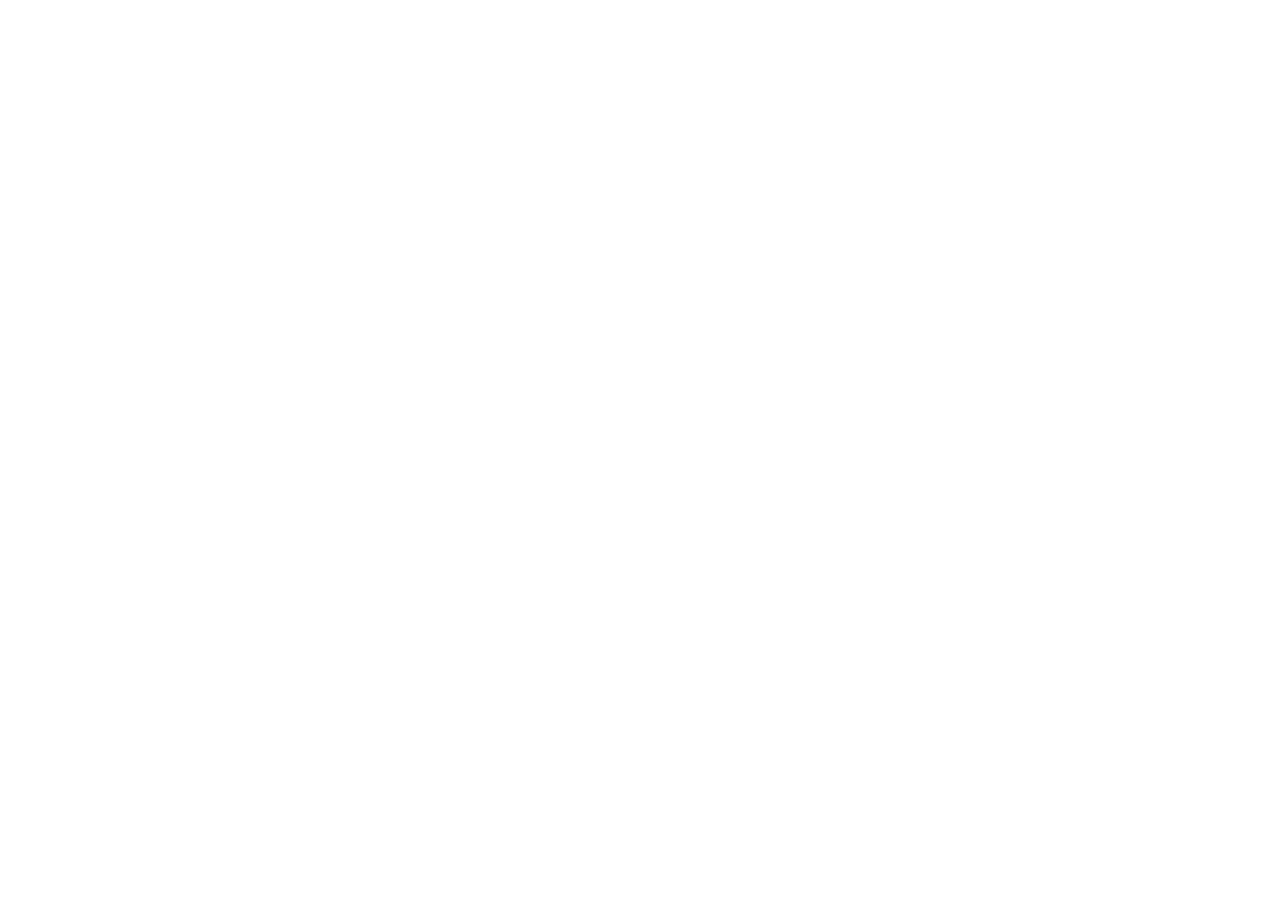
==== frontend/trace/index.html @ 23a09b87 "We decided to move away from processing temporarily for the demo. Instead, we will be using SVG grap" ====
<!DOCTYPE html>
<head>
  <title>Trace</title>
  <!-- SCRIPTS -->
  <script src="//ajax.googleapis.com/ajax/libs/jquery/1.11.1/jquery.min.js"></script>
  <script type="text/javascript" src="../scripts/Snap.svg-0.3.0/dist/snap.svg.js"></script>

  <!-- STYLESHEETS -->
  <link rel="stylesheet" type="text/css" href="trace.css">
</head>
<body>
  <svg id="screen"></svg>
</body>
</html>
---- frontend/trace/trace.css ----
body {
    position:fixed;
    top:0;
    left:0;
    width:100%;
    height:100%;
    overflow:hidden;
    margin:0;
}
#screen {
    position:absolute;
    top:0;
    left:0;
    width:100%;
    height:100%;
}
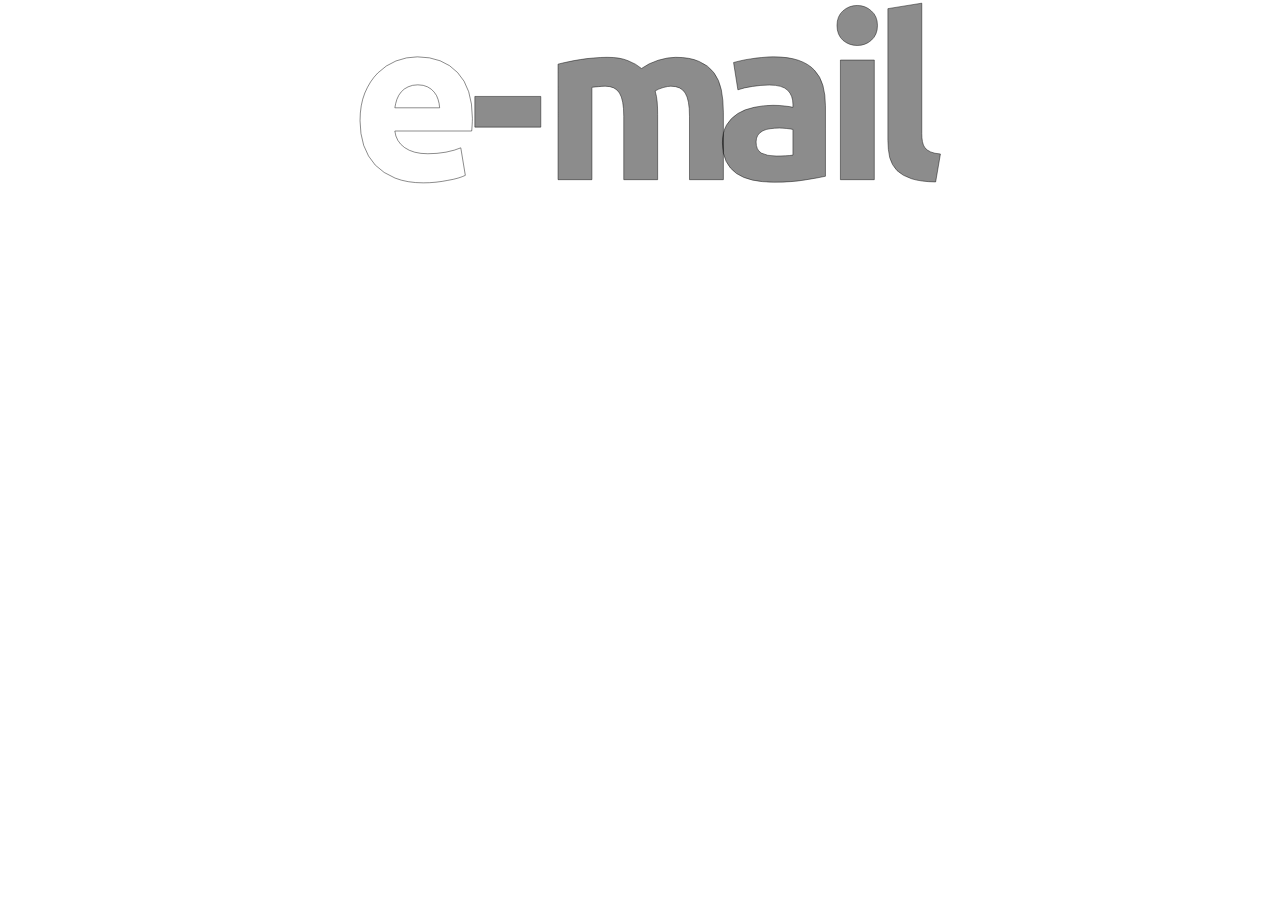
==== commit c1f34ca7: "Changed google api link to have http: at the beginning of it" ====
--- a/frontend/trace/index.html
+++ b/frontend/trace/index.html
@@ -1,14 +1,31 @@
+<?xml version="1.0" encoding="UTF-8" standalone="no"?>
 <!DOCTYPE html>
 <head>
   <title>Trace</title>
   <!-- SCRIPTS -->
-  <script src="//ajax.googleapis.com/ajax/libs/jquery/1.11.1/jquery.min.js"></script>
+  <script src="http://ajax.googleapis.com/ajax/libs/jquery/1.11.1/jquery.min.js"></script>
+  <script src="http://d3js.org/d3.v3.min.js"></script>
   <script type="text/javascript" src="../scripts/Snap.svg-0.3.0/dist/snap.svg.js"></script>
+
+  <!-- CONTROLLERS -->
+  <script type="text/javascript" src="./controllers/main.js"></script>
+
+  <!-- SERVICES -->
+  <script type="text/javascript" src="./services/Letter.js"></script>
 
   <!-- STYLESHEETS -->
   <link rel="stylesheet" type="text/css" href="trace.css">
 </head>
 <body>
-  <svg id="screen"></svg>
+  <!-- MAIN VIEW -->
+  <svg id="screen" xmlns="http://www.w3.org/2000/svg" xmlns:xlink="http://www.w3.org/1999/xlink">
+    <g id="email_text">
+      
+    </g>
+  </svg>
+  <!-- Element is used to normalize text -->
+  <div style="position:absolute;left:-10000px;top:0;font-size:1em" id="normal_text">
+    e
+  </div>
 </body>
 </html>
--- a/frontend/trace/trace.css
+++ b/frontend/trace/trace.css
@@ -13,4 +13,11 @@
     left:0;
     width:100%;
     height:100%;
+}
+.letter, .trace {
+    font-size:120px;
+    stroke:#000;
+}
+.trace {
+    cursor:default;
 }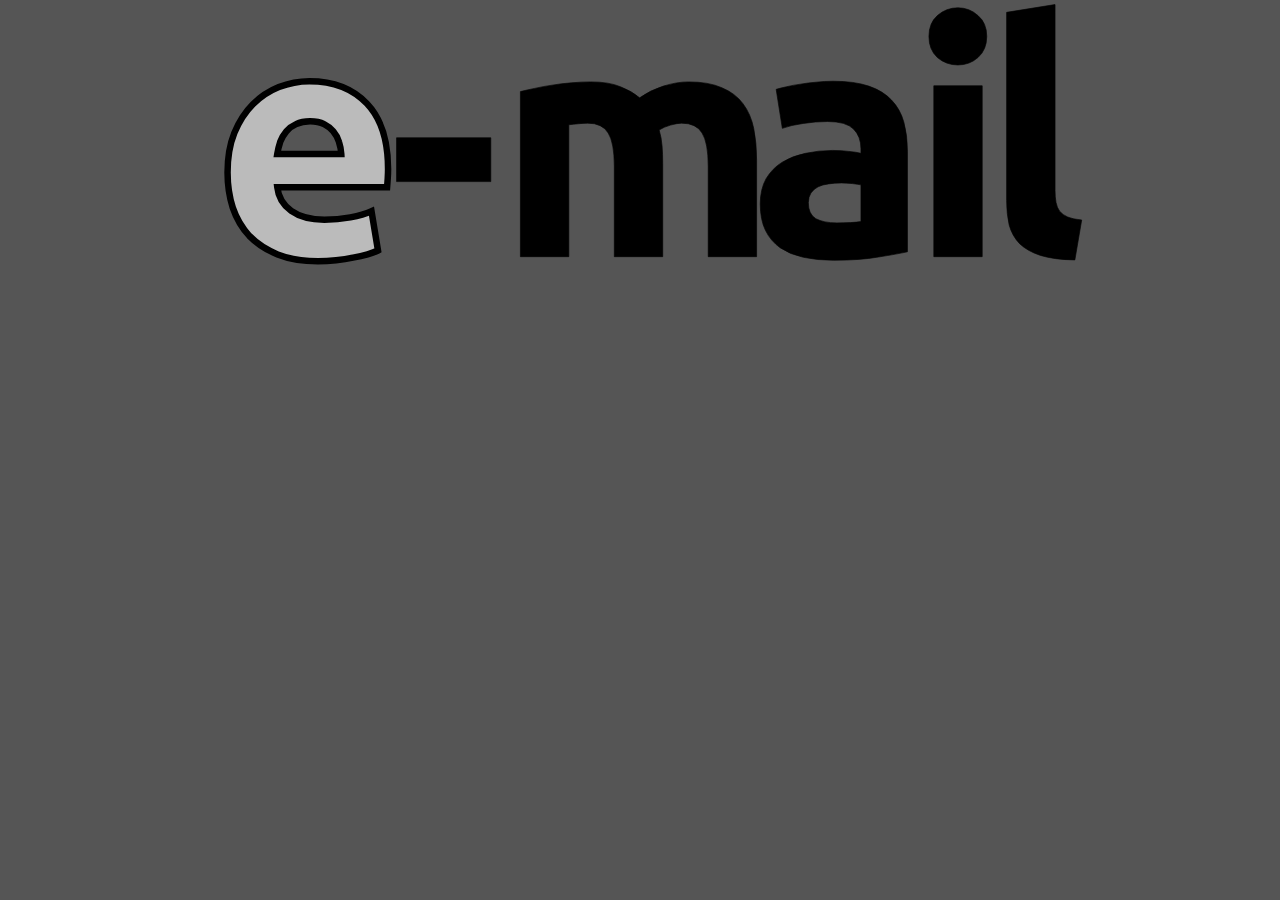
==== commit 8a60fd64: "Did a large portion of the trace game demo:" ====
--- a/frontend/trace/index.html
+++ b/frontend/trace/index.html
@@ -1,11 +1,12 @@
-<?xml version="1.0" encoding="UTF-8" standalone="no"?>
 <!DOCTYPE html>
+<html xmlns="http://www.w3.org/1999/xhtml">
 <head>
   <title>Trace</title>
   <!-- SCRIPTS -->
-  <script src="http://ajax.googleapis.com/ajax/libs/jquery/1.11.1/jquery.min.js"></script>
-  <script src="http://d3js.org/d3.v3.min.js"></script>
+  <script src="../scripts/jquery.min.js"></script>
+  <script src="models/d3.v3.min.js"></script>
   <script type="text/javascript" src="../scripts/Snap.svg-0.3.0/dist/snap.svg.js"></script>
+  <script type="text/javascript" src="../scripts/pixelate.min.js"></script>
 
   <!-- CONTROLLERS -->
   <script type="text/javascript" src="./controllers/main.js"></script>
@@ -16,13 +17,15 @@
   <!-- STYLESHEETS -->
   <link rel="stylesheet" type="text/css" href="trace.css">
 </head>
-<body>
+<body style="background-color:#555">
+  <canvas id="bg-image"></canvas>
   <!-- MAIN VIEW -->
   <svg id="screen" xmlns="http://www.w3.org/2000/svg" xmlns:xlink="http://www.w3.org/1999/xlink">
     <g id="email_text">
       
     </g>
   </svg>
+  <canvas id="canvas"></canvas>
   <!-- Element is used to normalize text -->
   <div style="position:absolute;left:-10000px;top:0;font-size:1em" id="normal_text">
     e
--- a/frontend/trace/trace.css
+++ b/frontend/trace/trace.css
@@ -20,4 +20,15 @@
 }
 .trace {
     cursor:default;
+}
+canvas {
+    position:absolute;
+    top:0;
+    left:0;
+    image-rendering: optimizeSpeed;
+    image-rendering: -moz-crisp-edges;
+    image-rendering: -webkit-optimize-contrast;
+    image-rendering: -o-crisp-edges;
+    image-rendering: crisp-edges;
+    -ms-interpolation-mode: nearest-neighbor;
 }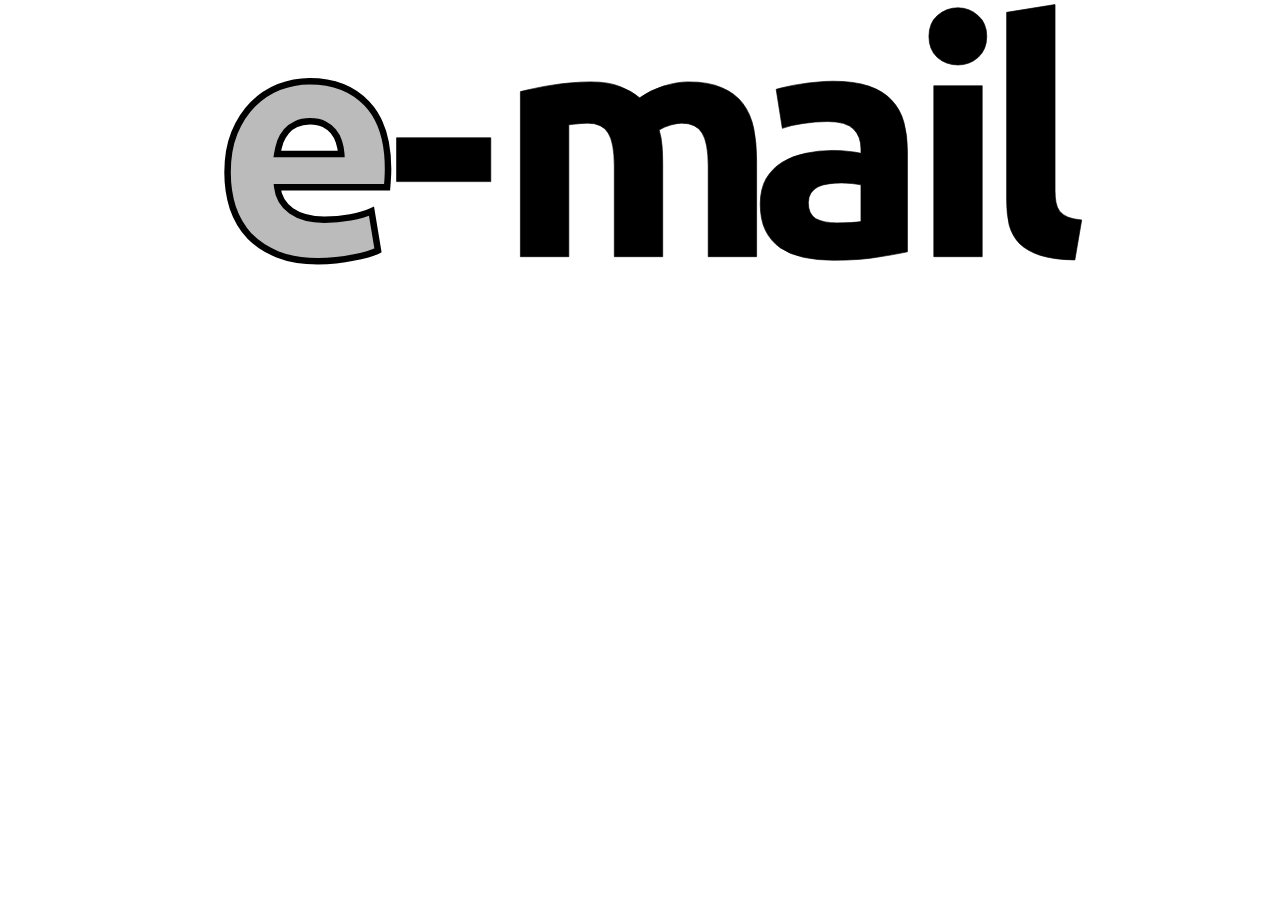
==== commit 9cce57eb: "Began work on comparing definitions (compareDefs.py). The function takes a JSON file name, opens the" ====
--- a/frontend/trace/index.html
+++ b/frontend/trace/index.html
@@ -17,7 +17,7 @@
   <!-- STYLESHEETS -->
   <link rel="stylesheet" type="text/css" href="trace.css">
 </head>
-<body style="background-color:#555">
+<body>
   <canvas id="bg-image"></canvas>
   <!-- MAIN VIEW -->
   <svg id="screen" xmlns="http://www.w3.org/2000/svg" xmlns:xlink="http://www.w3.org/1999/xlink">
